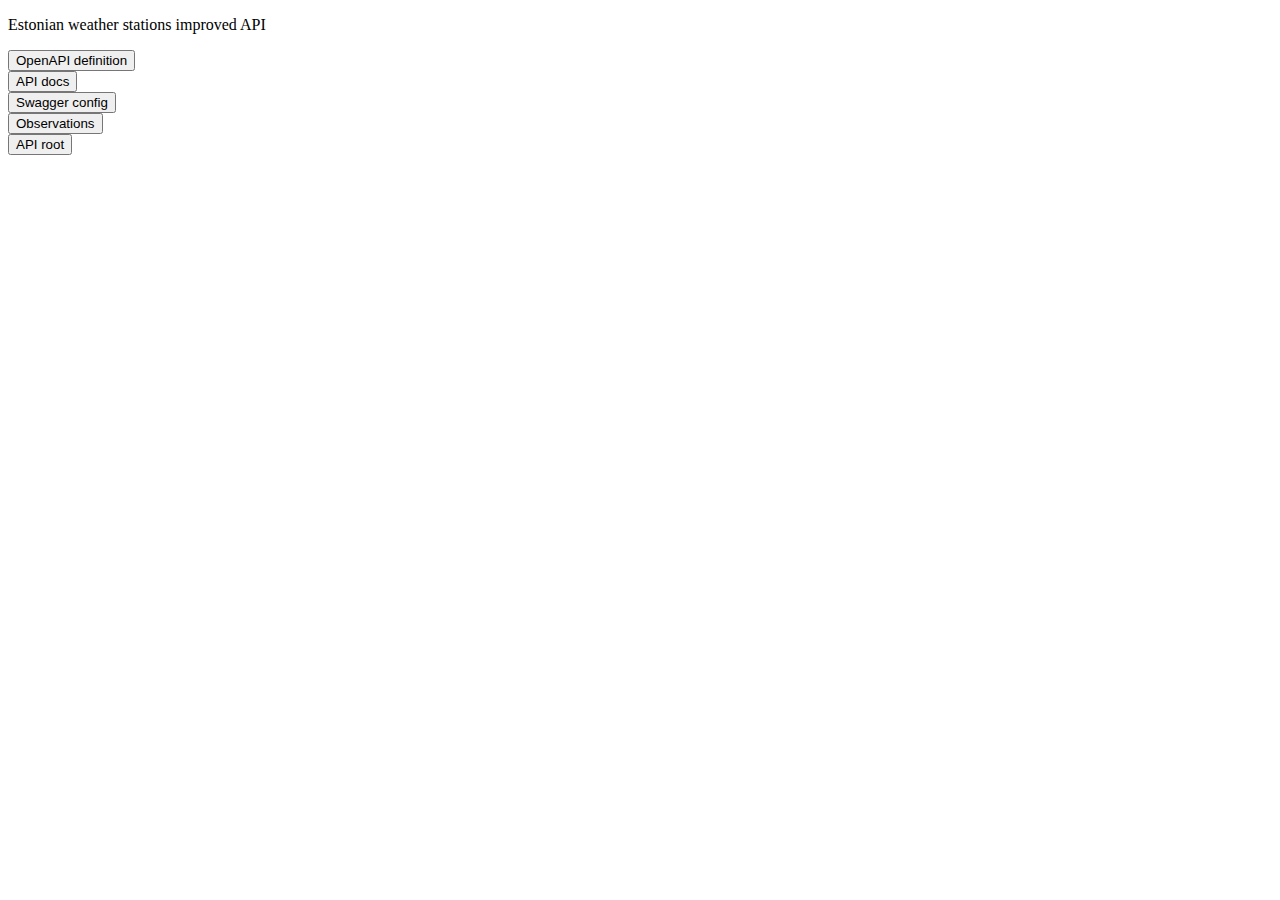
==== src/main/resources/templates/index.html @ 1728efcb "BASE-1 - base functionality running on Java 14 using Gradle 6.5 to build; Swagger & OpenAPI" ====
<!DOCTYPE HTML>
<html>
<head>
	<meta http-equiv="Content-Type" content="text/html; charset=UTF-8"/>
	<title>Estonian weather stations improved API</title>
	<link rel="shortcut icon" href="../favicon.ico"/>
	<link rel="stylesheet" href="../main.css"/>
	<script type="text/javascript" src="../main.js"></script>
</head>
<body>
<div class="floating-box-container">
	<div id="floating-box-main" class="floating-box">
		<header>
			<p class="unselectable title-big">Estonian weather stations improved API</p>
		</header>
		<div class="buttonWrapper">
			<input class="gradientButton-green" type="submit" value="OpenAPI definition" onclick="location.href='/swagger-ui.html'">
		</div>
		<div class="buttonWrapper">
			<input class="gradientButton-blue" type="submit" value="API docs" onclick="location.href='/v3/api-docs'">
		</div>
		<div class="buttonWrapper">
			<input class="gradientButton-blue" type="submit" value="Swagger config" onclick="location.href='/v3/api-docs/swagger-config'">
		</div>
		<div class="buttonWrapper">
			<input class="gradientButton-blue" type="submit" value="Observations" onclick="location.href='/api/observations'">
		</div>
		<div class="buttonWrapper">
			<input class="gradientButton-blue" type="submit" value="API root" onclick="location.href='/api'">
		</div>
	</div>
</div>
</body>
</html>
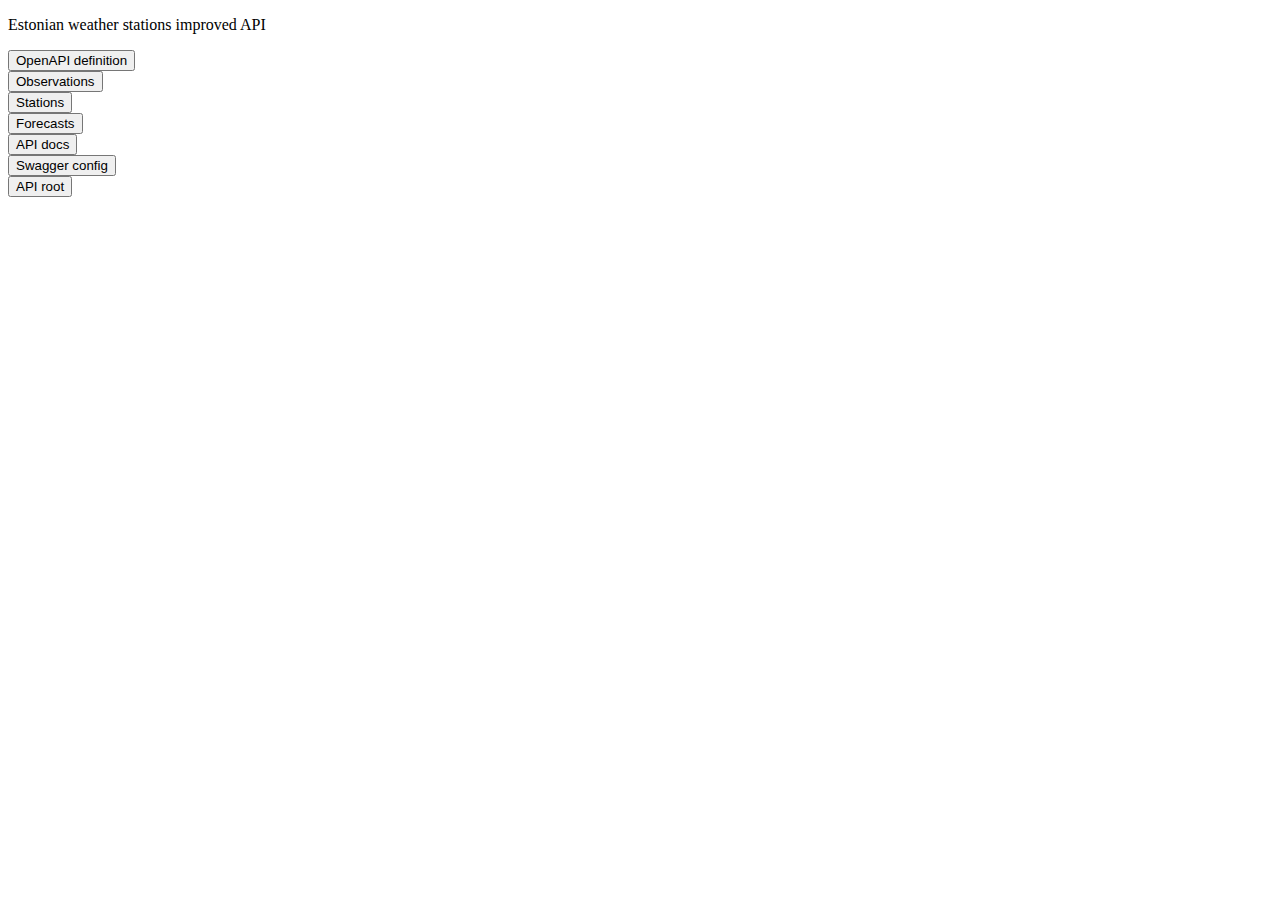
==== commit ca9f1a8b: "NEW-API-1 - new forecasts API endpoint functionality (working on /api/forecasts enpoint)" ====
--- a/src/main/resources/templates/index.html
+++ b/src/main/resources/templates/index.html
@@ -1,5 +1,5 @@
 <!DOCTYPE HTML>
-<html>
+<html lang="en">
 <head>
 	<meta http-equiv="Content-Type" content="text/html; charset=UTF-8"/>
 	<title>Estonian weather stations improved API</title>
@@ -17,13 +17,19 @@
 			<input class="gradientButton-green" type="submit" value="OpenAPI definition" onclick="location.href='/swagger-ui.html'">
 		</div>
 		<div class="buttonWrapper">
+			<input class="gradientButton-grey" type="submit" value="Observations" onclick="location.href='/api/observations'">
+		</div>
+		<div class="buttonWrapper">
+			<input class="gradientButton-green" type="submit" value="Stations" onclick="location.href='/api/stations'">
+		</div>
+		<div class="buttonWrapper">
+			<input class="gradientButton-green" type="submit" value="Forecasts" onclick="location.href='/api/forecasts'">
+		</div>
+		<div class="buttonWrapper">
 			<input class="gradientButton-blue" type="submit" value="API docs" onclick="location.href='/v3/api-docs'">
 		</div>
 		<div class="buttonWrapper">
 			<input class="gradientButton-blue" type="submit" value="Swagger config" onclick="location.href='/v3/api-docs/swagger-config'">
-		</div>
-		<div class="buttonWrapper">
-			<input class="gradientButton-blue" type="submit" value="Observations" onclick="location.href='/api/observations'">
 		</div>
 		<div class="buttonWrapper">
 			<input class="gradientButton-blue" type="submit" value="API root" onclick="location.href='/api'">
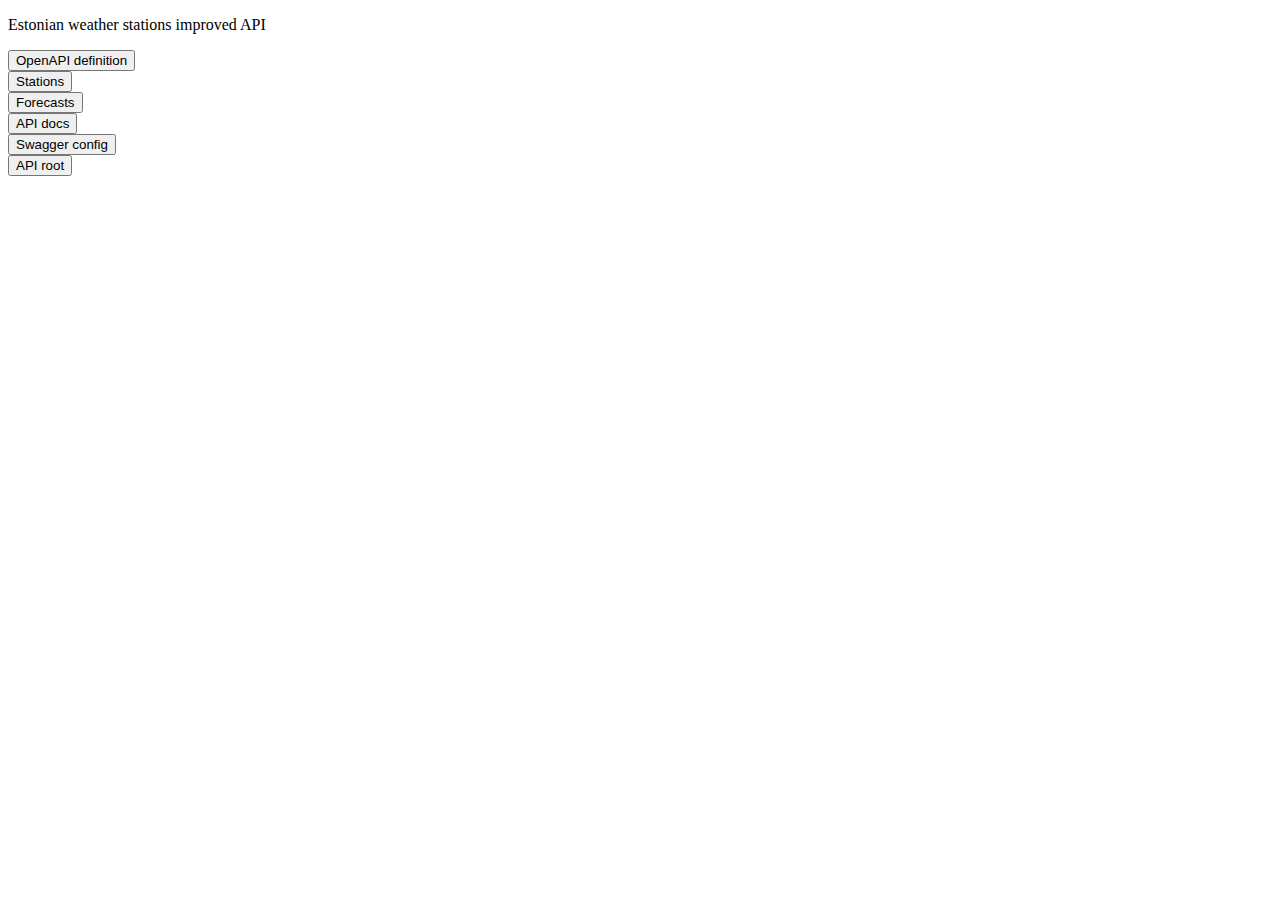
==== commit 9cd5d5eb: "NEW-API-2 - delete "Observations" button that is no longer in use" ====
--- a/src/main/resources/templates/index.html
+++ b/src/main/resources/templates/index.html
@@ -1,40 +1,40 @@
 <!DOCTYPE HTML>
 <html lang="en">
 <head>
-	<meta http-equiv="Content-Type" content="text/html; charset=UTF-8"/>
-	<title>Estonian weather stations improved API</title>
-	<link rel="shortcut icon" href="../favicon.ico"/>
-	<link rel="stylesheet" href="../main.css"/>
-	<script type="text/javascript" src="../main.js"></script>
+    <meta http-equiv="Content-Type" content="text/html; charset=UTF-8"/>
+    <title>Estonian weather stations improved API</title>
+    <link rel="shortcut icon" href="../favicon.ico"/>
+    <link rel="stylesheet" href="../main.css"/>
+    <script type="text/javascript" src="../main.js"></script>
 </head>
 <body>
 <div class="floating-box-container">
-	<div id="floating-box-main" class="floating-box">
-		<header>
-			<p class="unselectable title-big">Estonian weather stations improved API</p>
-		</header>
-		<div class="buttonWrapper">
-			<input class="gradientButton-green" type="submit" value="OpenAPI definition" onclick="location.href='/swagger-ui.html'">
-		</div>
-		<div class="buttonWrapper">
-			<input class="gradientButton-grey" type="submit" value="Observations" onclick="location.href='/api/observations'">
-		</div>
-		<div class="buttonWrapper">
-			<input class="gradientButton-green" type="submit" value="Stations" onclick="location.href='/api/stations'">
-		</div>
-		<div class="buttonWrapper">
-			<input class="gradientButton-green" type="submit" value="Forecasts" onclick="location.href='/api/forecasts'">
-		</div>
-		<div class="buttonWrapper">
-			<input class="gradientButton-blue" type="submit" value="API docs" onclick="location.href='/v3/api-docs'">
-		</div>
-		<div class="buttonWrapper">
-			<input class="gradientButton-blue" type="submit" value="Swagger config" onclick="location.href='/v3/api-docs/swagger-config'">
-		</div>
-		<div class="buttonWrapper">
-			<input class="gradientButton-blue" type="submit" value="API root" onclick="location.href='/api'">
-		</div>
-	</div>
+    <div id="floating-box-main" class="floating-box">
+        <header>
+            <p class="unselectable title-big">Estonian weather stations improved API</p>
+        </header>
+        <div class="buttonWrapper">
+            <input class="gradientButton-green" type="submit" value="OpenAPI definition"
+                   onclick="location.href='/swagger-ui.html'">
+        </div>
+        <div class="buttonWrapper">
+            <input class="gradientButton-green" type="submit" value="Stations" onclick="location.href='/api/stations'">
+        </div>
+        <div class="buttonWrapper">
+            <input class="gradientButton-green" type="submit" value="Forecasts"
+                   onclick="location.href='/api/forecasts'">
+        </div>
+        <div class="buttonWrapper">
+            <input class="gradientButton-blue" type="submit" value="API docs" onclick="location.href='/v3/api-docs'">
+        </div>
+        <div class="buttonWrapper">
+            <input class="gradientButton-blue" type="submit" value="Swagger config"
+                   onclick="location.href='/v3/api-docs/swagger-config'">
+        </div>
+        <div class="buttonWrapper">
+            <input class="gradientButton-blue" type="submit" value="API root" onclick="location.href='/api'">
+        </div>
+    </div>
 </div>
 </body>
 </html>